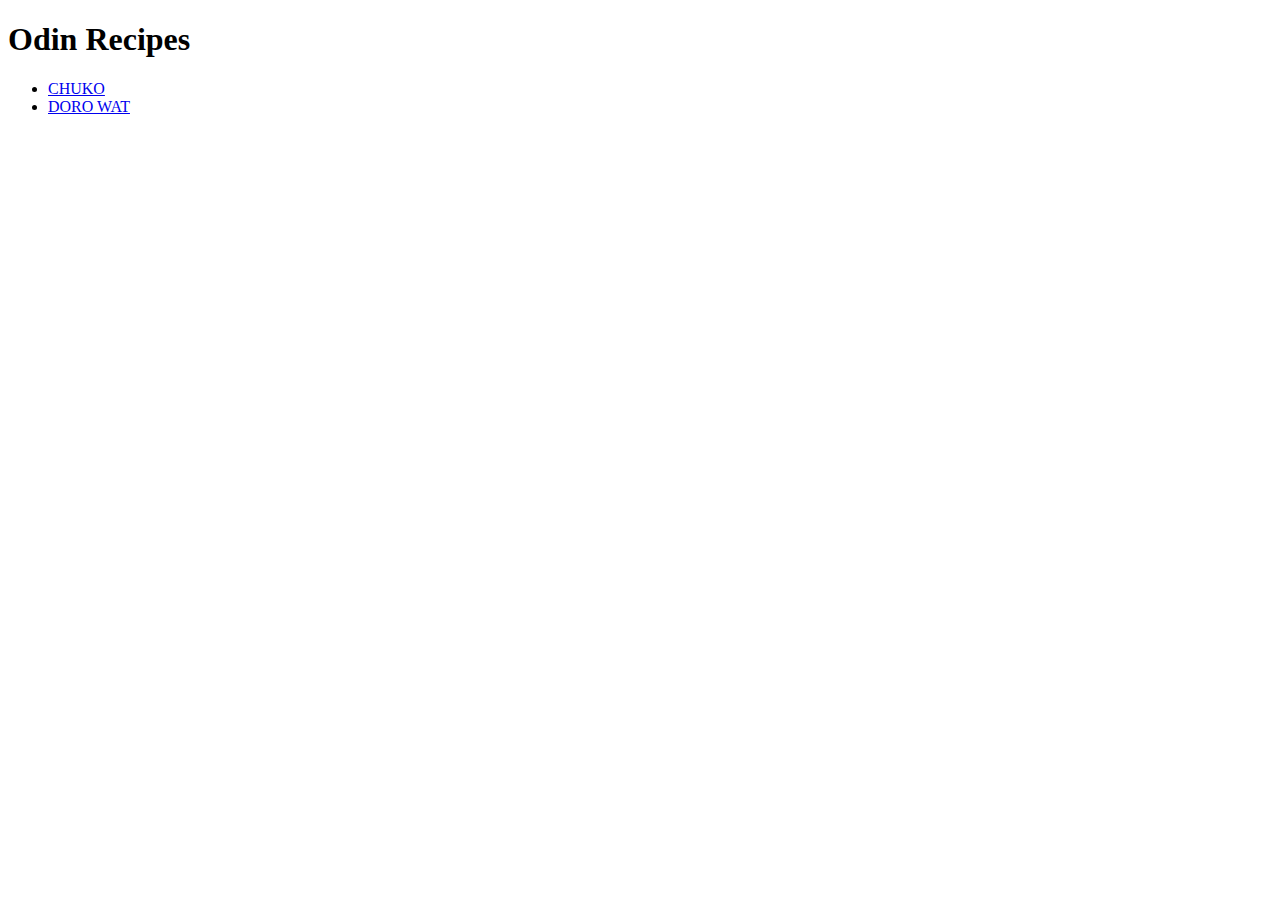
==== index.html @ 40d01955 "add links to index.html" ====
<!DOCTYPE html>
<html lang="en">
<head>
    <meta charset="UTF-8">
    <meta name="viewport" content="width=device-width, initial-scale=1.0">
    <title>Document</title>
</head>
<body>
    <h1>Odin Recipes</h1>
    <ul>
        <li><a href="recipes/chuko.html">CHUKO</a></li>
        <li><a href="recipes/dorowot.html">DORO WAT</a></li>
    </ul>
</body>
</html>
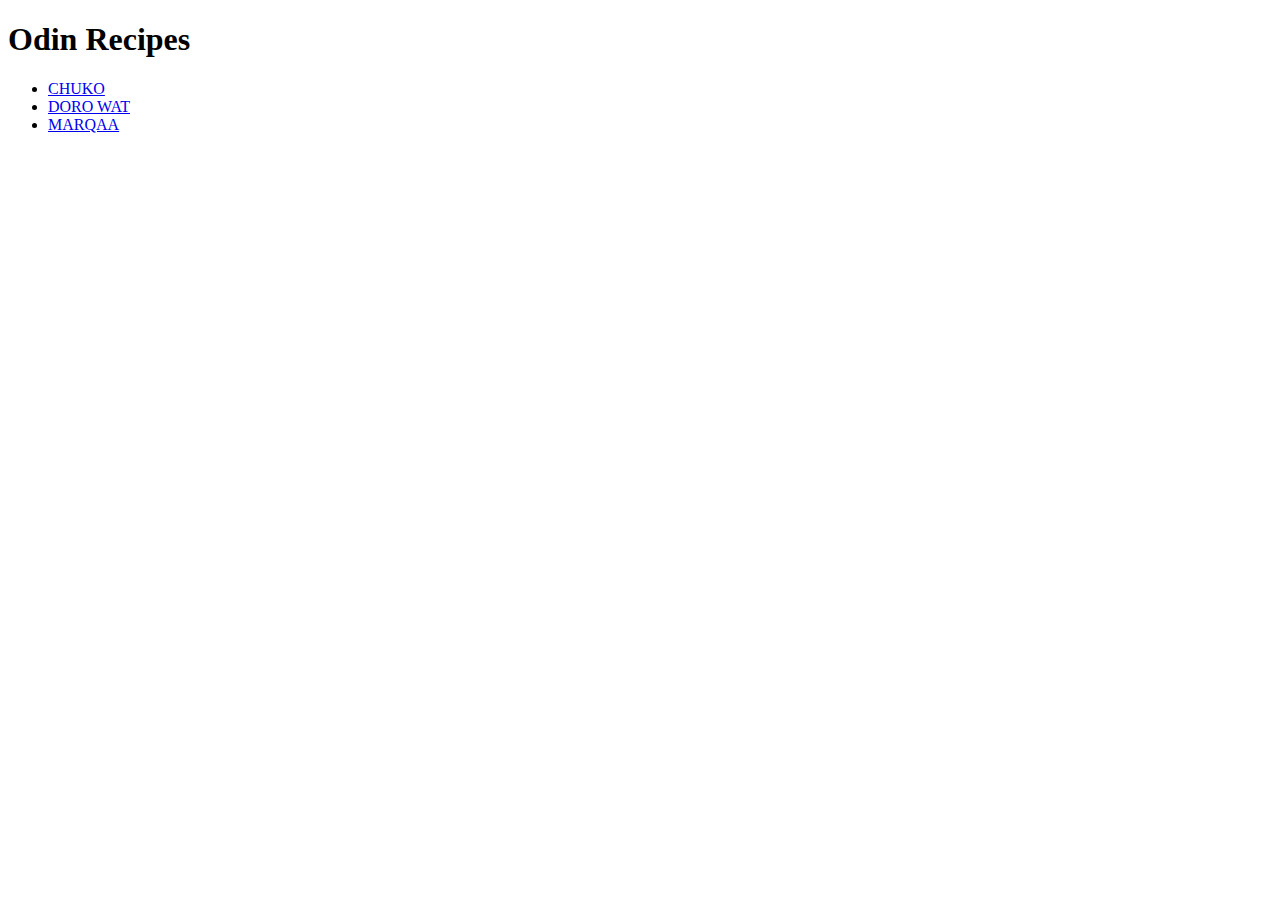
==== commit ee99ade0: "add the miss part of marka.html" ====
--- a/index.html
+++ b/index.html
@@ -3,13 +3,14 @@
 <head>
     <meta charset="UTF-8">
     <meta name="viewport" content="width=device-width, initial-scale=1.0">
-    <title>Document</title>
+    <title>Odin Recipes</title>
 </head>
 <body>
     <h1>Odin Recipes</h1>
     <ul>
         <li><a href="recipes/chuko.html">CHUKO</a></li>
         <li><a href="recipes/dorowot.html">DORO WAT</a></li>
+        <li><a href="recipes/marka.html">MARQAA</a></li>
     </ul>
 </body>
 </html>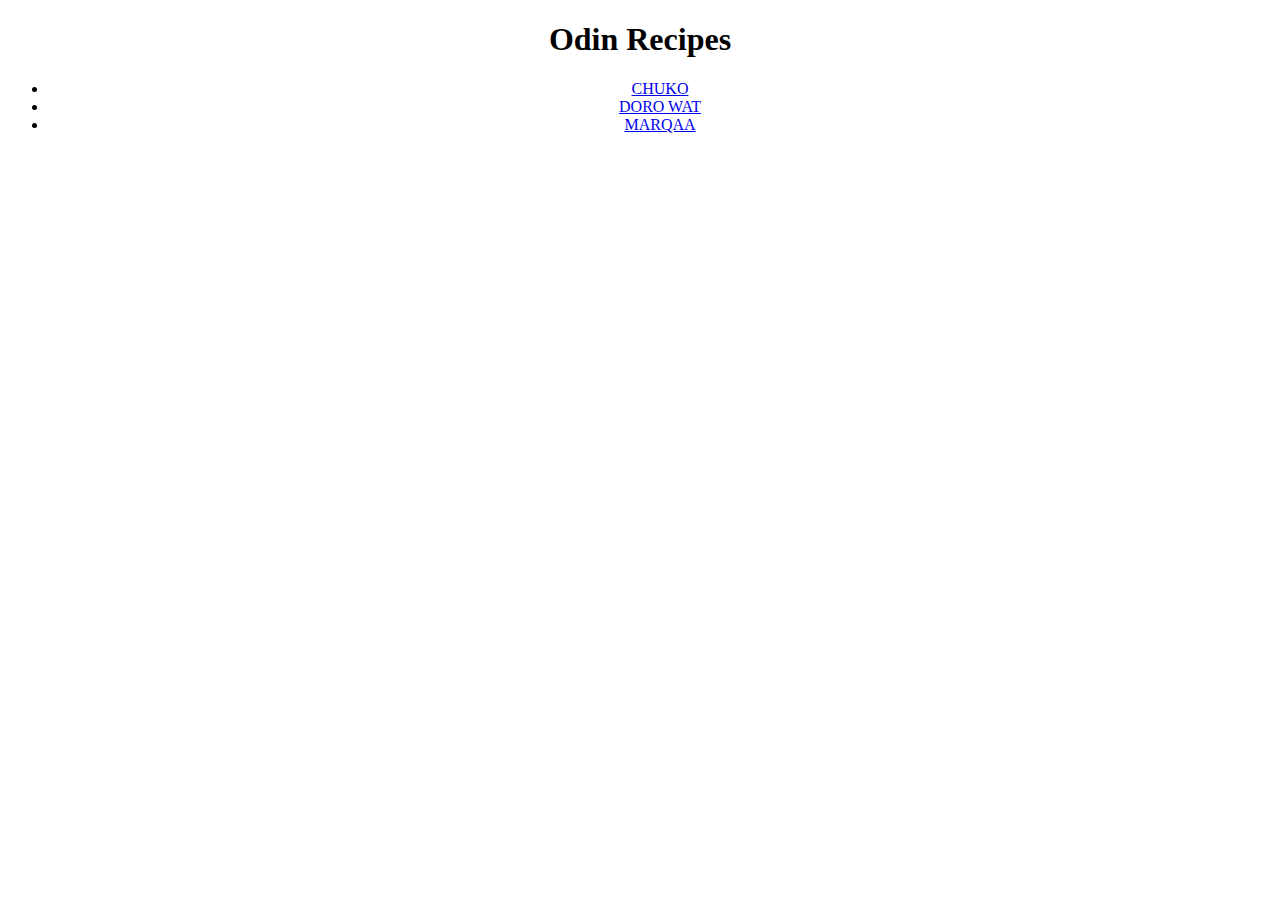
==== commit fdc11cff: "add the miss part of marka.html in the index.html" ====
--- a/index.html
+++ b/index.html
@@ -6,11 +6,15 @@
     <title>Odin Recipes</title>
 </head>
 <body>
-    <h1>Odin Recipes</h1>
-    <ul>
-        <li><a href="recipes/chuko.html">CHUKO</a></li>
-        <li><a href="recipes/dorowot.html">DORO WAT</a></li>
-        <li><a href="recipes/marka.html">MARQAA</a></li>
-    </ul>
+    <center>
+        <h1>Odin Recipes</h1>
+        <ul>
+            <li><a href="recipes/chuko.html">CHUKO</a></li>
+            <li><a href="recipes/dorowot.html">DORO WAT</a></li>
+    
+            <li><a href="recipes/marka.html">MARQAA</a></li>
+        </ul>
+    </center>
+   
 </body>
 </html>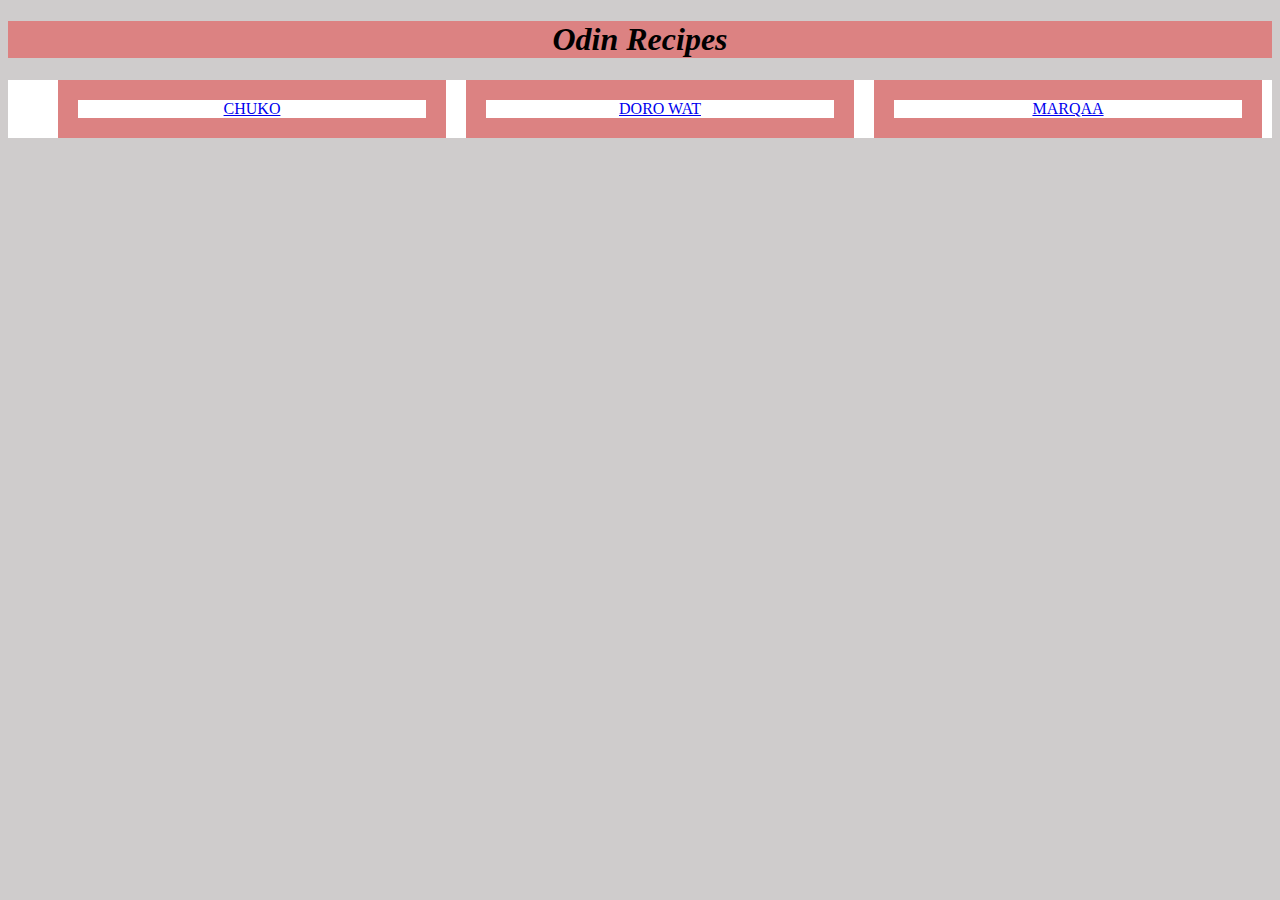
==== commit 32086926: "add style.css" ====
--- a/index.html
+++ b/index.html
@@ -7,7 +7,7 @@
 </head>
 <body>
     <center>
-        <h1>Odin Recipes</h1>
+        <h1 class="header">Odin Recipes</h1>
         <ul>
             <li><a href="recipes/chuko.html">CHUKO</a></li>
             <li><a href="recipes/dorowot.html">DORO WAT</a></li>
@@ -15,6 +15,6 @@
             <li><a href="recipes/marka.html">MARQAA</a></li>
         </ul>
     </center>
-   
+   <link rel="stylesheet" href="recipes/style.css">
 </body>
 </html>--- a/recipes/style.css
+++ b/recipes/style.css
@@ -0,0 +1,20 @@
+.header{
+    background-color:rgb(220, 130, 130);
+    font-style: italic;
+    text-align: center;
+}
+ul{
+   background-color: #fff;
+    display: flex;
+    border: 20px dotted rgb(rgb(118, 88, 88), green, blue);
+}
+li{
+    display: inline;
+   flex: 1;
+    margin: 2px;
+    border: 20px solid rgb(220, 130, 130);
+    margin: 0px 10px;
+}
+body{
+    background-color: rgb(207, 204, 204);
+}
